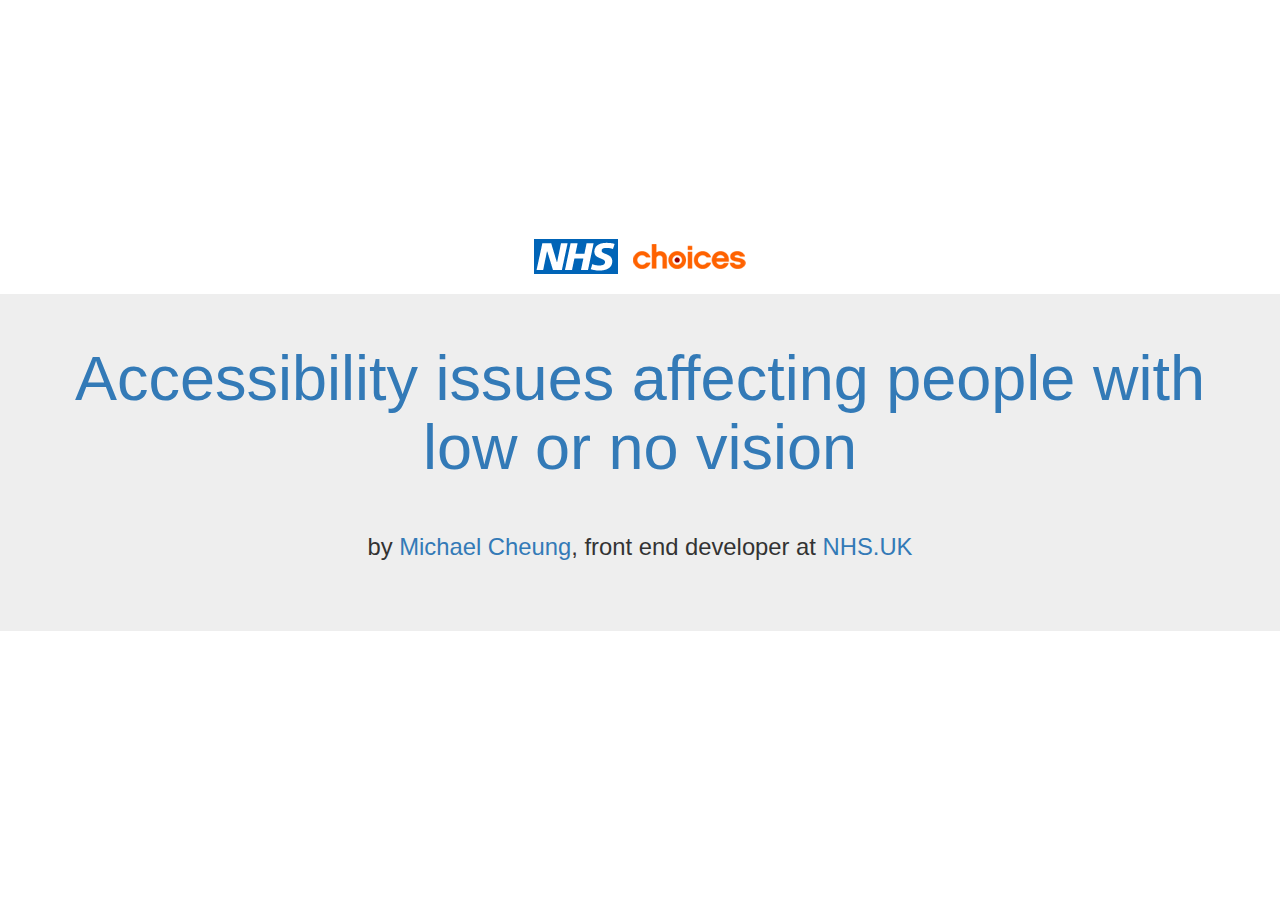
==== accessibility/visual/index.html @ fa32dd0a ":eyes: Added low/no vision presentation, rearranged accessibility presentations" ====
<!DOCTYPE html>
<html lang="en">
  <head>
    <meta charset="utf-8">
    <meta http-equiv="X-UA-Compatible" content="IE=edge">
    <meta name="viewport" content="width=device-width, initial-scale=1">
    <title>Accessibility</title>
    <link href="css/bootstrap.min.css" rel="stylesheet">
    <link href="css/styles.css" rel="stylesheet">
  </head>
  <body>
    <div class="wrap">
      <div class="wrap__content">
        <div class="container"><p class="logo text-center"><img src="[data-uri]" alt="NHS Choices" width="212" height="35" /></p></div>
        <div class="jumbotron">
          <div class="container">
            <h1><a href="page.html">Accessibility issues affecting people with low or no vision</a></h1>
            <p><small>by <a href="mailto:michaelcheung@nhs.net">Michael Cheung</a>, front end developer at <a href="http://www.nhs.uk/">NHS.UK</a></small></p>
          </div>
        </div>
      </div>
    </div>
    <script src="js/jquery-2.2.4.min.js"></script>
    <script src="js/bootstrap.min.js"></script>
  </body>
</html>
---- accessibility/visual/css/styles.css ----
/*
** generic
*/
html, body {height:100%;}
body {font-size:2em;}
.bg {background:#e6f1f9;}
.footer {background-color:#0072c6; border-top:6px solid #e6f1f9;}
.container-fluid {background:#fff; padding:10px 20px 0 20px;}
ul {margin-top:20px;}
ul ul {margin-top:5px;}
li {margin-bottom:10px;}
a:focus {outline:none;}
.margintop40 {margin-top:40px;}
.margintop20 {margin-top:20px;}
.marginright30 {margin-right:30px;}
.label-danger {font-size:1.6em;}
blockquote {font-size:1em;}
h1 {font-size:1.8em; margin-bottom:.7em; margin-top:0;}

/*
** intro page
*/
.jumbotron {padding:50px 0; text-align: center;}
.jumbotron p {font-size: 1.4em; font-weight: 400;}
.logo {margin-bottom:20px;}
.wrap {display:table; height:100%; width:100%;}
.wrap__content {display:table-cell; vertical-align:middle;}

/*
** nav
*/
.branding {margin-bottom:0; margin-left:1em; margin-top:.6em;}
.navbar {background:#fff; border-bottom:0; border-bottom-left-radius:0; border-bottom-right-radius:0; margin-bottom:0; margin-top:.2em; padding:20px 20px 0 20px;}
.navbar ul {margin-top:0;}
.navbar li {margin-right:4px;}
.nav-tabs > li {margin-bottom:0; margin-top:4px;}
.nav-tabs > li > a {background:#efefef; color:#000; margin-right:0;}
.nav-tabs > li > a:hover {border-color:#0072c6; color:#0072c6;}
li.active a {background:#0072c6 !important; color:#fff !important;}

/*
** content
*/
.tab-content {border-left:1px solid #e7e7e7; border-right:1px solid #e7e7e7; padding:30px 20px 25px 20px;}
.link__external {background-image: url([data-uri]); background-position:right top; background-repeat:no-repeat; padding-right:12px;}
.popoverlink span {font-size:.7em;}
.pdf {
  background-image:url([data-uri]);
  background-position:right;
  background-repeat:no-repeat;
  display:inline-block;
  padding-right:42px;
}
.blur {filter: blur(2.725px)};

@media (max-width:640px) {
  p, li, .jumbotron p {font-size:1em;}
  nav li {font-size:.76em;}
  ul {padding-left:20px;}
  li li {font-size:1em;}
  h1 {font-size:1.3em;}
  h2 {font-size:1.1em;}
  .nav > li > a {padding:5px 10px;}
  .container-fluid {padding-left:10px; padding-right:10px;}
  .navbar {margin:0; padding:10px;}
  .tab-content {padding:10px;}
}

/*
** video
*/

video.bordered {border:2px solid #efefef; border-radius:5px; margin-right:20px; padding:20px !important;}
.media-body {padding-top:15px;}
.embed-responsive video {height:auto;}


@media (min-width:768px) {
  .embed-responsive-16by9 {
    padding-bottom:30%;
  }
}
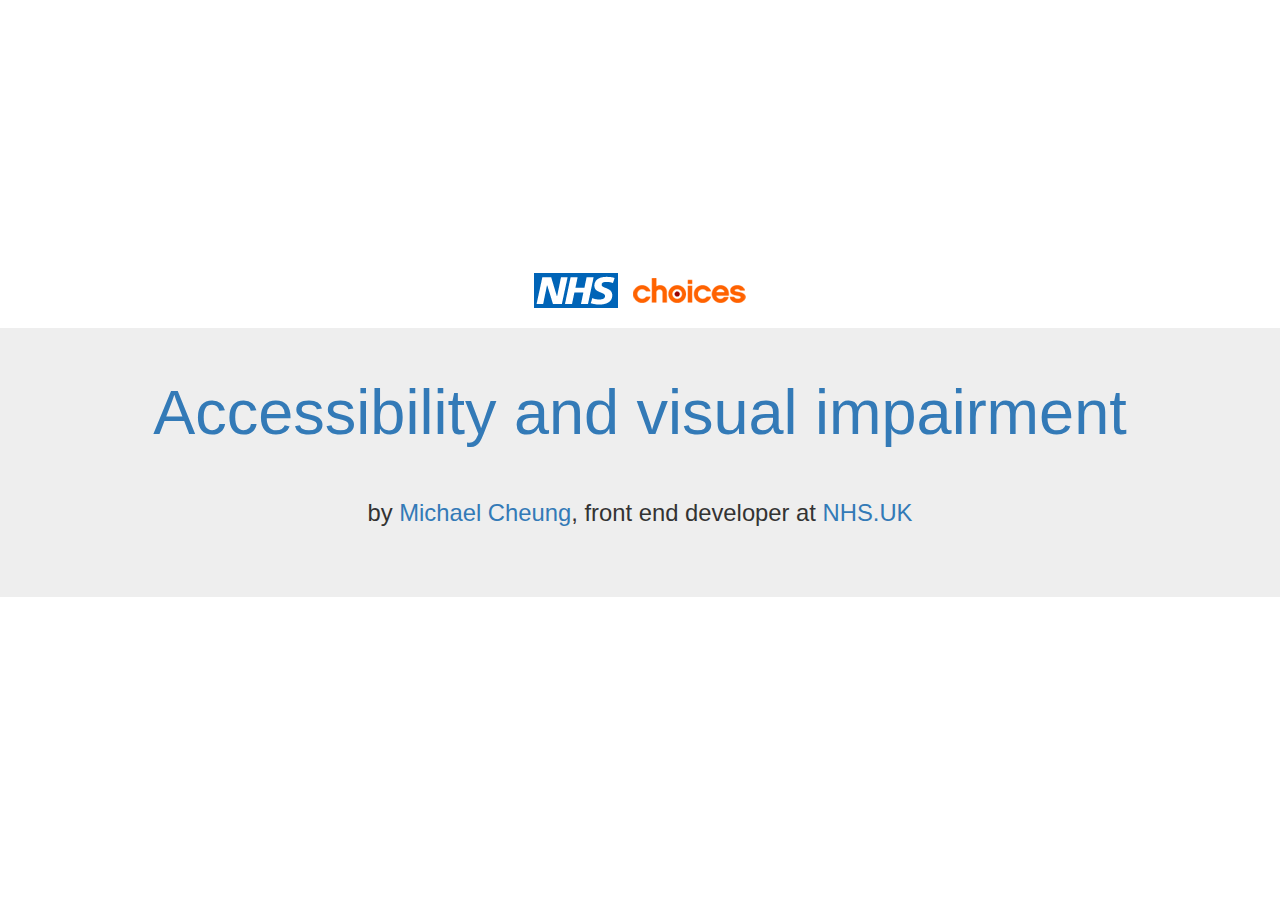
==== commit 93a30dd0: ":memo: Changed presentation title" ====
--- a/accessibility/visual/index.html
+++ b/accessibility/visual/index.html
@@ -14,7 +14,7 @@
         <div class="container"><p class="logo text-center"><img src="[data-uri]" alt="NHS Choices" width="212" height="35" /></p></div>
         <div class="jumbotron">
           <div class="container">
-            <h1><a href="page.html">Accessibility issues affecting people with low or no vision</a></h1>
+            <h1><a href="page.html">Accessibility and visual impairment</a></h1>
             <p><small>by <a href="mailto:michaelcheung@nhs.net">Michael Cheung</a>, front end developer at <a href="http://www.nhs.uk/">NHS.UK</a></small></p>
           </div>
         </div>
